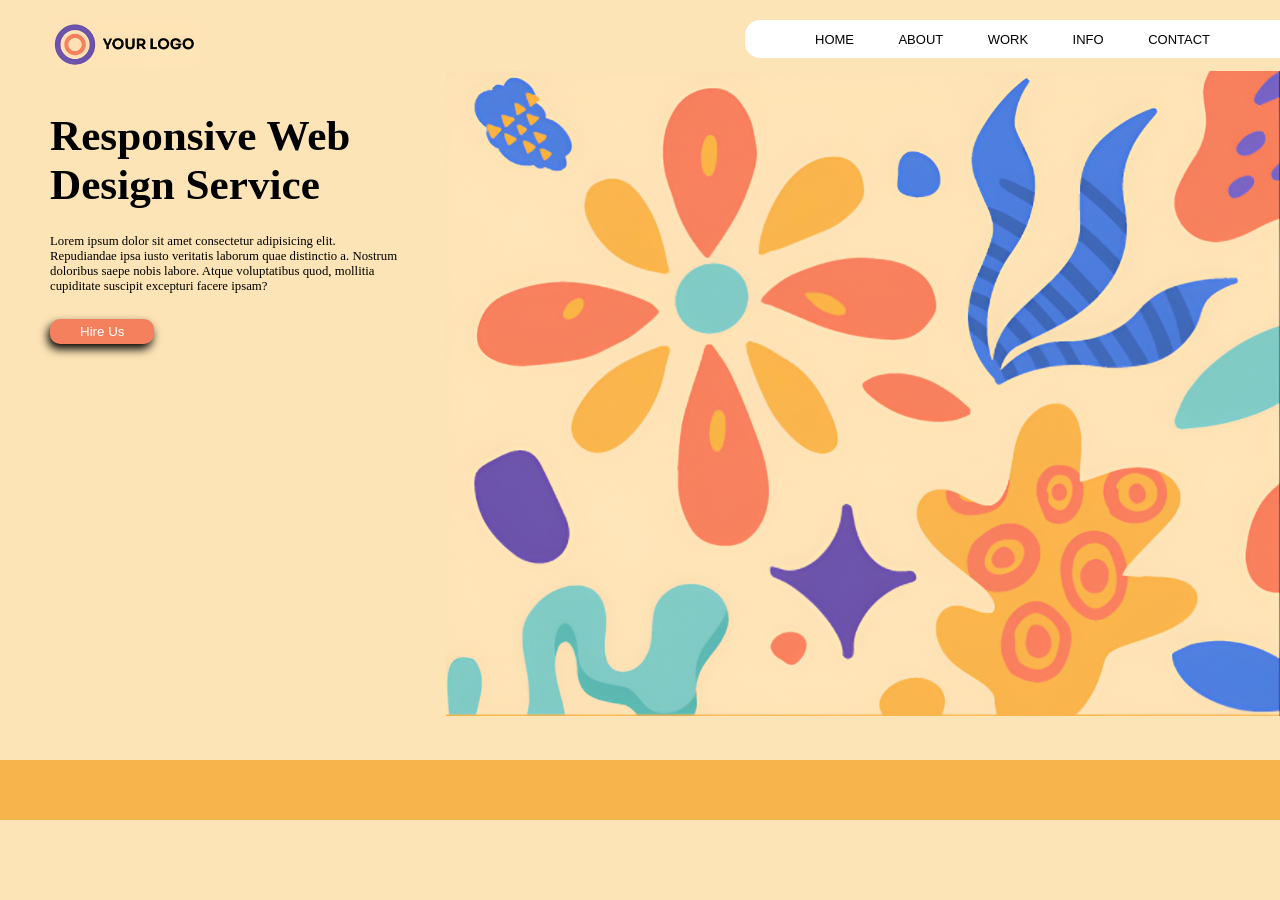
==== Clase 2/index.html @ 4776d4c2 "Avance 1" ====
<!DOCTYPE html>
<html lang="es">
<head>
    <meta charset="UTF-8">
    <meta name="viewport" content="width=device-width, initial-scale=1.0">
    <title>Sesion 2</title>
    <link rel="stylesheet" href="styles.css">
    <script src="scripts.js"></script>
</head>
<body>
    <div class ="header">
        <div><img src="capture_250819_154542.png" alt="logo" class="logo"></div>
        <div>
            <ul>
                <li>HOME</li>
                <li>ABOUT</li>
                <li>WORK</li>
                <li>INFO</li>
                <li>CONTACT</li>
            </ul>
        </div>
    </div>
    <div class="main">    
        <div class="texto">
    <h1>Responsive Web Design Service</h1>
    <p>Lorem ipsum dolor sit amet consectetur adipisicing elit. Repudiandae ipsa iusto veritatis laborum quae distinctio a. Nostrum doloribus saepe nobis labore. Atque voluptatibus quod, mollitia cupiditate suscipit excepturi facere ipsam?</p>
    <button>Hire Us</button>
        </div class="foto">
        <div><img src="capture_250819_155502.png" alt="fondo" class="fondo"></div>
    </div>
    <footer></footer>
</body>
</html>
---- Clase 2/styles.css ----
*{
    margin: 0;
    padding: 0;
}
body{
    background-color: #fce4b6;
}
.logo{
    width: 150px;
    margin-left: 50px;
}
ul{
    background-color: white;
    list-style-type: none;
    font-family: Arial, Helvetica, sans-serif;
    padding: 10px 50px 10px 50px;
    border-radius: 15px 0px 0px 15px;
}
li{
    display: inline;
    font-size: small;
    margin: 0px 20px 0px 20px;
}
.header{
    display: flex;
    justify-content: space-between;
    margin-top: 20px;
}
.main{
    display: flex;
}
.texto{
    margin-left: 50px;
    margin-top: 40px;
    flex:40%;
}
.foto{
    flex:60%;   
}

.fondo{
    width: 100%;
}
.texto h1{
    font-size: 2.7em;
    padding-right: 40px;
}
.texto p{
    font-size: 0.8em;
    margin-top: 25px;
    padding-right: 40px;
}
button{
    margin-top: 25px;
    background-color: #f4805e;
    border: none;
    padding: 5px 30px 5px 30px;
    border-radius: 10px;
    color:white;
    box-shadow: -2px 5px 10px black;
}
footer{
    margin-top: 40px;
    height: 60px;
    background-color: #f7b44c;
}
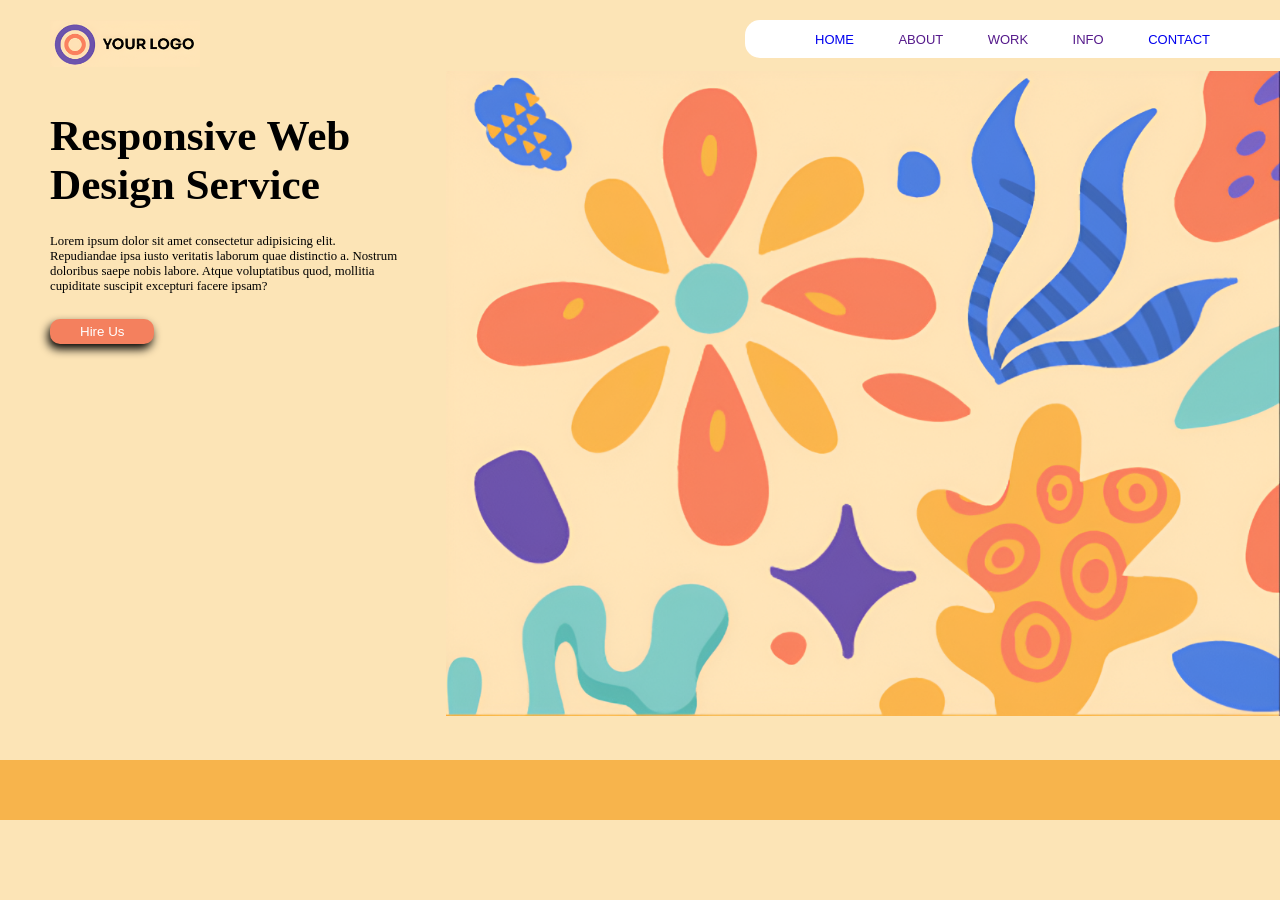
==== commit 22837803: "AVANCE" ====
--- a/Clase 2/index.html
+++ b/Clase 2/index.html
@@ -12,11 +12,11 @@
         <div><img src="capture_250819_154542.png" alt="logo" class="logo"></div>
         <div>
             <ul>
-                <li>HOME</li>
-                <li>ABOUT</li>
-                <li>WORK</li>
-                <li>INFO</li>
-                <li>CONTACT</li>
+                <li><a href="index.html">HOME</a></li>
+                <li><a href="">ABOUT</a></li>
+                <li><a href="">WORK</a></li>
+                <li><a href="">INFO</a></li>
+                <li><a href="contact.html">CONTACT</a></li>
             </ul>
         </div>
     </div>
--- a/Clase 2/styles.css
+++ b/Clase 2/styles.css
@@ -8,6 +8,7 @@
 .logo{
     width: 150px;
     margin-left: 50px;
+    animation: animacion3 2s;
 }
 ul{
     background-color: white;
@@ -37,10 +38,6 @@
 .foto{
     flex:60%;   
 }
-
-.fondo{
-    width: 100%;
-}
 .texto h1{
     font-size: 2.7em;
     padding-right: 40px;
@@ -58,9 +55,93 @@
     border-radius: 10px;
     color:white;
     box-shadow: -2px 5px 10px black;
+    
+    
+}
+button:hover{
+    animation: animacion4 1.5s infinite ease-in-out;
+    cursor:pointer
 }
 footer{
     margin-top: 40px;
     height: 60px;
     background-color: #f7b44c;
+}
+@media(max-width:600px){
+    .header{
+        display: block;
+        text-align: center;
+    }
+    .main{
+        display: block;
+        text-align: center;
+    }
+    .fondo{
+        width: 80%;
+        margin-top: 30px;
+    }
+    .texto{
+        width: 80%;
+        margin-top: 30px;
+    }
+}
+.fondo{
+    width:100%;
+    animation: animacion1 3s,animaciones_multiples 4s infinite 3s;
+    
+}
+.texto{
+    width:100%;
+    animation-name: animacion2;
+    animation-duration: 3s;
+}
+a{
+    text-decoration: none;
+}
+a:hover{
+    background-color: #f4805e;
+    padding: 5px 10px 5px 10px;
+    color:#fefefe;
+    border-radius: 10px;
+    font-weight: bold;
+    animation: animacion4 2s infinite;
+}
+@keyframes animacion1 {
+    0%{
+        transform: translate(600px,-200px);
+    }
+    
+}
+@keyframes animacion2 {
+    0%{
+        transform: translate(-600px);
+    }
+}
+@keyframes animacion3 {
+    0%{
+        transform: translateY(-200px);
+    }
+    70%{
+        transform: translateY(20px);
+        opacity: 1;
+    }
+    100%{
+         transform: translateY(0px);
+    }
+    
+}
+@keyframes animacion4 {
+    0%{transform: scale(1);}
+    25%{transform: scale(1.1);}
+    40%{transform: scale(0.95);}
+    60%{transform: scale(1.1);}
+    100%{transform: scale(1);}
+}
+@keyframes animaciones_multiples {
+    0%{filter:sepia(20%);}
+    25%{filter:grayscale(100%);}
+    50%{filter:invert(100%);}
+    75%{filter: blur(60px);}
+    100%{filter:none}
+    
 }
